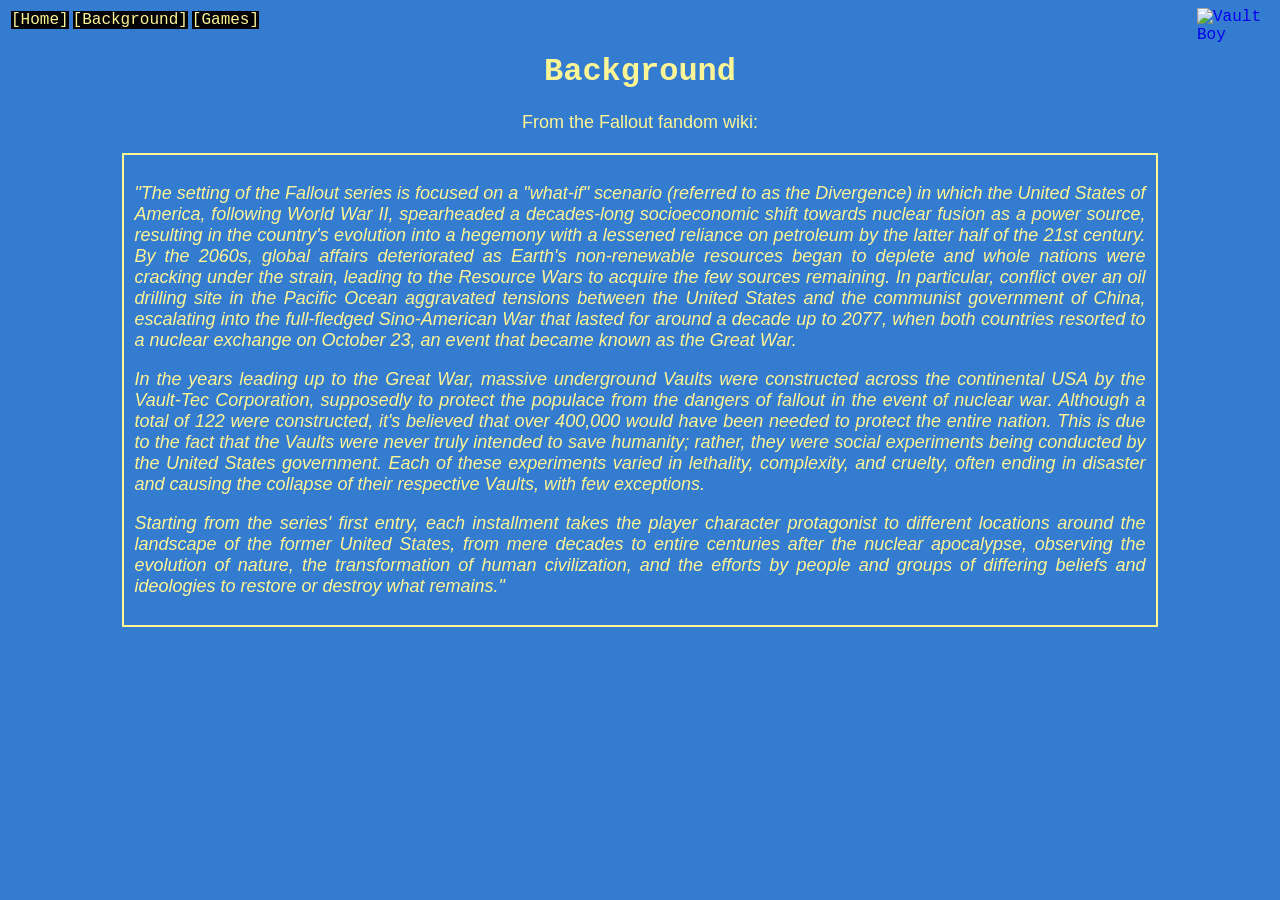
==== background.html @ 718ffa8f "Add files via upload" ====
<!DOCTYPE html>
<html lang="en">

<head>
    <meta charset="UTF-8">
    <meta name="viewport" content="width=device-width, initial-scale=1.0">
    <title>Background</title>
    <link rel="stylesheet" href="fallout.css">
</head>

<body>
    <div class="header">
        <a href="https://fallout.bethesda.net/en" target="_blank"><img src="images/vaultboy.jpg" alt="Vault Boy"
                width="75" style="float:right;"></a>
        <table>
            <td><a href="index.html" id="navigation">[Home]</a></td>
            <td><a href="background.html" id="navigation">[Background]</a></td>
            <td><a href="games.html" id="navigation">[Games]</a></td>
        </table>
        <h1 id="title">Background</h1>
    </div>
    <div class="main">
        <p style="text-align: center;">From the Fallout fandom wiki:</p>
        <div id="quote">
            <p class="quote">"The setting of the Fallout series is focused on a "what-if" scenario (referred to as the
                Divergence) in
                which the United States of America, following World War II, spearheaded a decades-long socioeconomic
                shift
                towards nuclear fusion as a power source, resulting in the country's evolution into a hegemony with a
                lessened reliance on petroleum by the latter half of the 21st century. By the 2060s, global affairs
                deteriorated as Earth's non-renewable resources began to deplete and whole nations were cracking under
                the
                strain, leading to the Resource Wars to acquire the few sources remaining. In particular, conflict over
                an
                oil drilling site in the Pacific Ocean aggravated tensions between the United States and the communist
                government of China, escalating into the full-fledged Sino-American War that lasted for around a decade
                up
                to 2077, when both countries resorted to a nuclear exchange on October 23, an event that became known as
                the
                Great War.</p>

            <p class="quote">In the years leading up to the Great War, massive underground Vaults were constructed
                across the continental
                USA by the Vault-Tec Corporation, supposedly to protect the populace from the dangers of fallout in the
                event of nuclear war. Although a total of 122 were constructed, it's believed that over 400,000 would
                have
                been needed to protect the entire nation. This is due to the fact that the Vaults were never truly
                intended
                to save humanity; rather, they were social experiments being conducted by the United States government.
                Each
                of these experiments varied in lethality, complexity, and cruelty, often ending in disaster and causing
                the
                collapse of their respective Vaults, with few exceptions.</p>

            <p class="quote">Starting from the series' first entry, each installment takes the player character
                protagonist to different
                locations around the landscape of the former United States, from mere decades to entire centuries after
                the
                nuclear apocalypse, observing the evolution of nature, the transformation of human civilization, and the
                efforts by people and groups of differing beliefs and ideologies to restore or destroy what remains."
            </p>
        </div>
    </div>
</body>

</html>
---- fallout.css ----
@media (max-width: 700px) {
    .header {
        flex-direction: column;
    }
}

body {
    background-color: #347cd0;
}

.header {
    color: #fef596;
    text-decoration: none;
    font-family: 'Courier New', Courier, monospace
}

#navigation {
    text-align: left;
    background-color: black;
    text-decoration: none;
    color: #fef596;
}

#title {
    text-align: center;
}

.main {
    color: #fef596;
    text-decoration: none;
    font-family: 'Gill Sans', 'Gill Sans MT', Calibri, 'Trebuchet MS', sans-serif;
    font-size: large;
}

.quote {
    font-style: italic;
    text-align: justify;
    color: #fef596;
}

#quote {
    border: 2px solid #fef596;
    padding: 10px;
    margin: 20px auto;
    width: 80%;
}

.games {
    list-style-type: none;
    display: flex;
    flex-wrap: wrap;
    justify-content: center;
    gap: 20px;
}
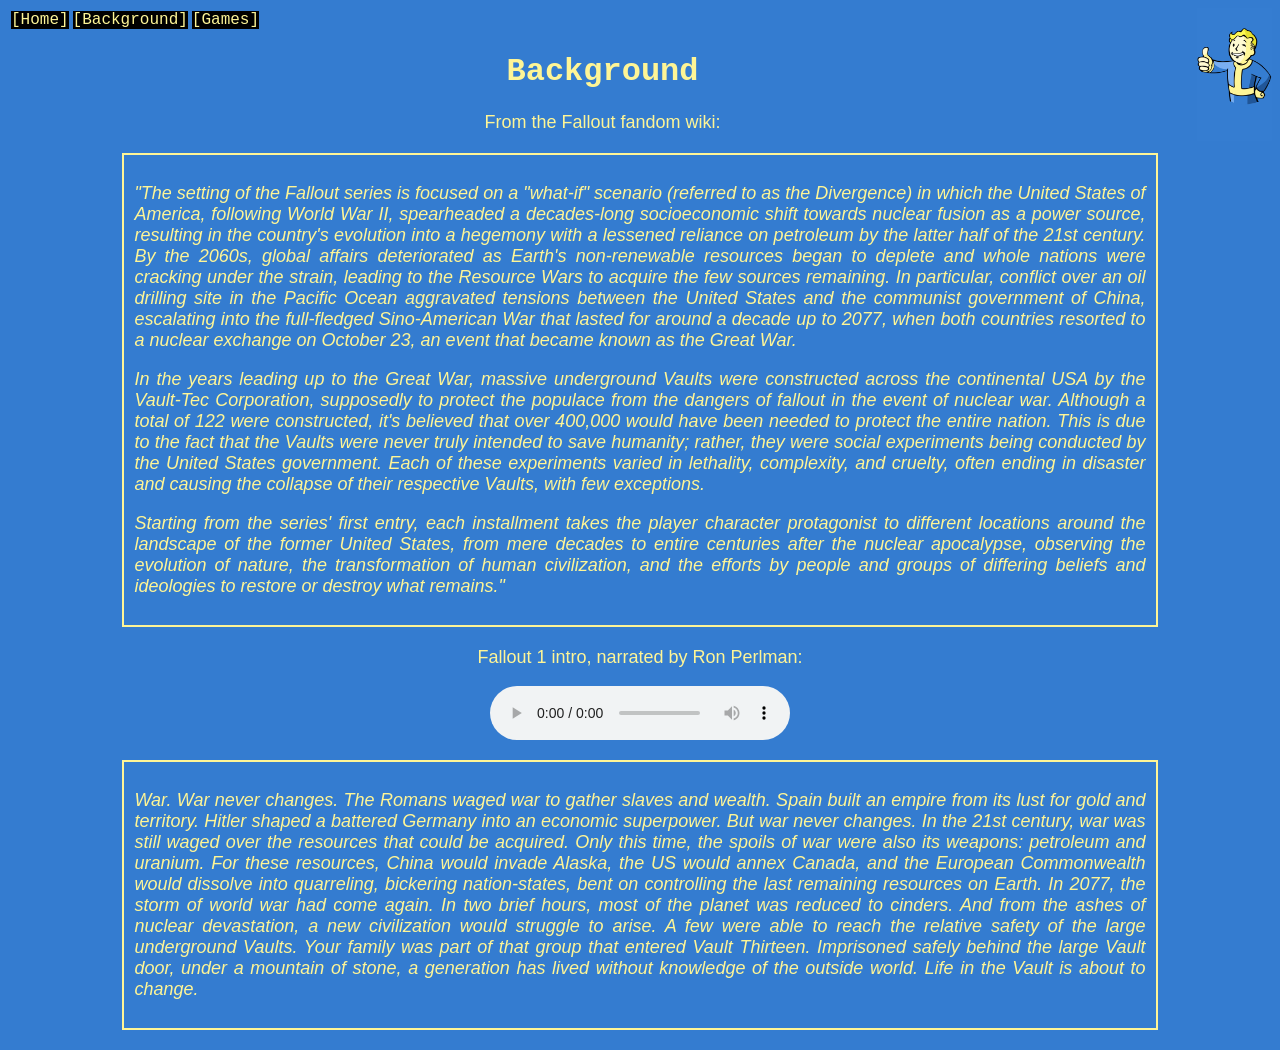
==== commit b0053caa: "Add files via upload" ====
--- a/background.html
+++ b/background.html
@@ -10,8 +10,12 @@
 
 <body>
     <div class="header">
+        <script>
+            let play = function () { document.getElementById("audio").play() }
+        </script>
         <a href="https://fallout.bethesda.net/en" target="_blank"><img src="images/vaultboy.jpg" alt="Vault Boy"
-                width="75" style="float:right;"></a>
+                width="75" style="float:right;" onclick="play()"><audio id="audio"
+                src="media/ui_experience_up.mp3"></audio></a>
         <table>
             <td><a href="index.html" id="navigation">[Home]</a></td>
             <td><a href="background.html" id="navigation">[Background]</a></td>
@@ -60,6 +64,33 @@
                 efforts by people and groups of differing beliefs and ideologies to restore or destroy what remains."
             </p>
         </div>
+        <p style="text-align: center;">Fallout 1 intro, narrated by Ron Perlman:</p>
+        <audio controls style="display: block; margin: 0 auto;">
+            <source src="media/FO1IntroNarration.mpeg" type="audio/mpeg">
+            Your browser does not support the audio file
+        </audio>
+        <div id="quote">
+            <p class="quote">War. War never changes.
+                The Romans waged war to gather slaves and wealth.
+                Spain built an empire from its lust for gold and territory.
+                Hitler shaped a battered Germany into an economic superpower.
+
+                But war never changes.
+
+                In the 21st century, war was still waged over the resources that could be acquired. Only this time, the
+                spoils of war were also its weapons: petroleum and uranium. For these resources, China would invade
+                Alaska, the US would annex Canada, and the European Commonwealth would dissolve into quarreling,
+                bickering nation-states, bent on controlling the last remaining resources on Earth.
+
+                In 2077, the storm of world war had come again. In two brief hours, most of the planet was reduced to
+                cinders. And from the ashes of nuclear devastation, a new civilization would struggle to arise.
+
+                A few were able to reach the relative safety of the large underground Vaults. Your family was part of
+                that group that entered Vault Thirteen. Imprisoned safely behind the large Vault door, under a mountain
+                of stone, a generation has lived without knowledge of the outside world.
+
+                Life in the Vault is about to change.</p>
+        </div>
     </div>
 </body>
 
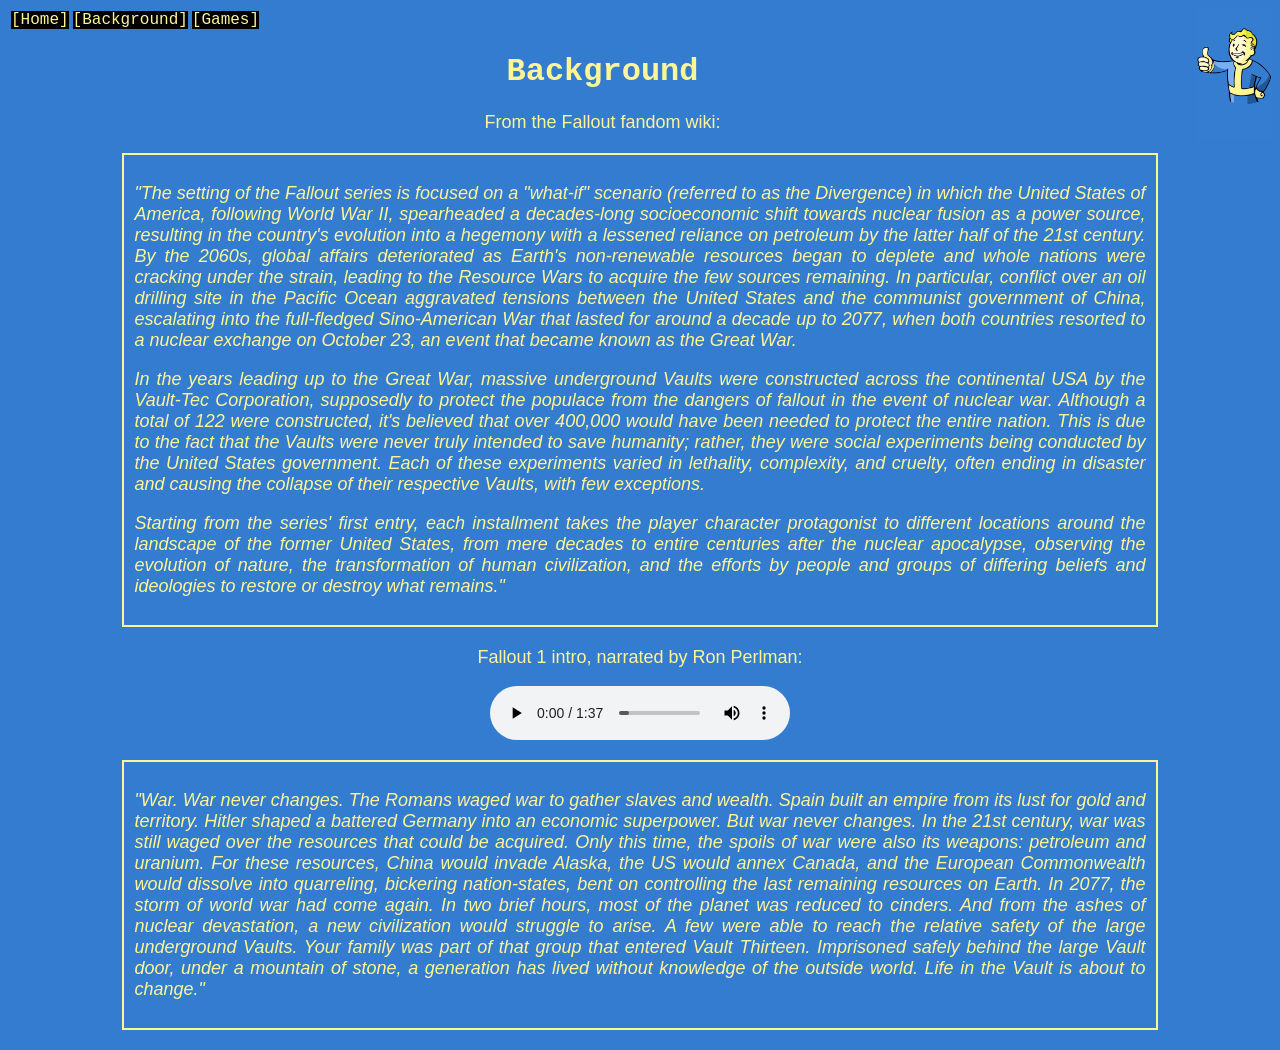
==== commit 714237f6: "Update background.html" ====
--- a/background.html
+++ b/background.html
@@ -70,7 +70,7 @@
             Your browser does not support the audio file
         </audio>
         <div id="quote">
-            <p class="quote">War. War never changes.
+            <p class="quote">"War. War never changes.
                 The Romans waged war to gather slaves and wealth.
                 Spain built an empire from its lust for gold and territory.
                 Hitler shaped a battered Germany into an economic superpower.
@@ -89,9 +89,10 @@
                 that group that entered Vault Thirteen. Imprisoned safely behind the large Vault door, under a mountain
                 of stone, a generation has lived without knowledge of the outside world.
 
-                Life in the Vault is about to change.</p>
+                Life in the Vault is about to change."</p>
         </div>
     </div>
 </body>
 
-</html>+
+</html>
